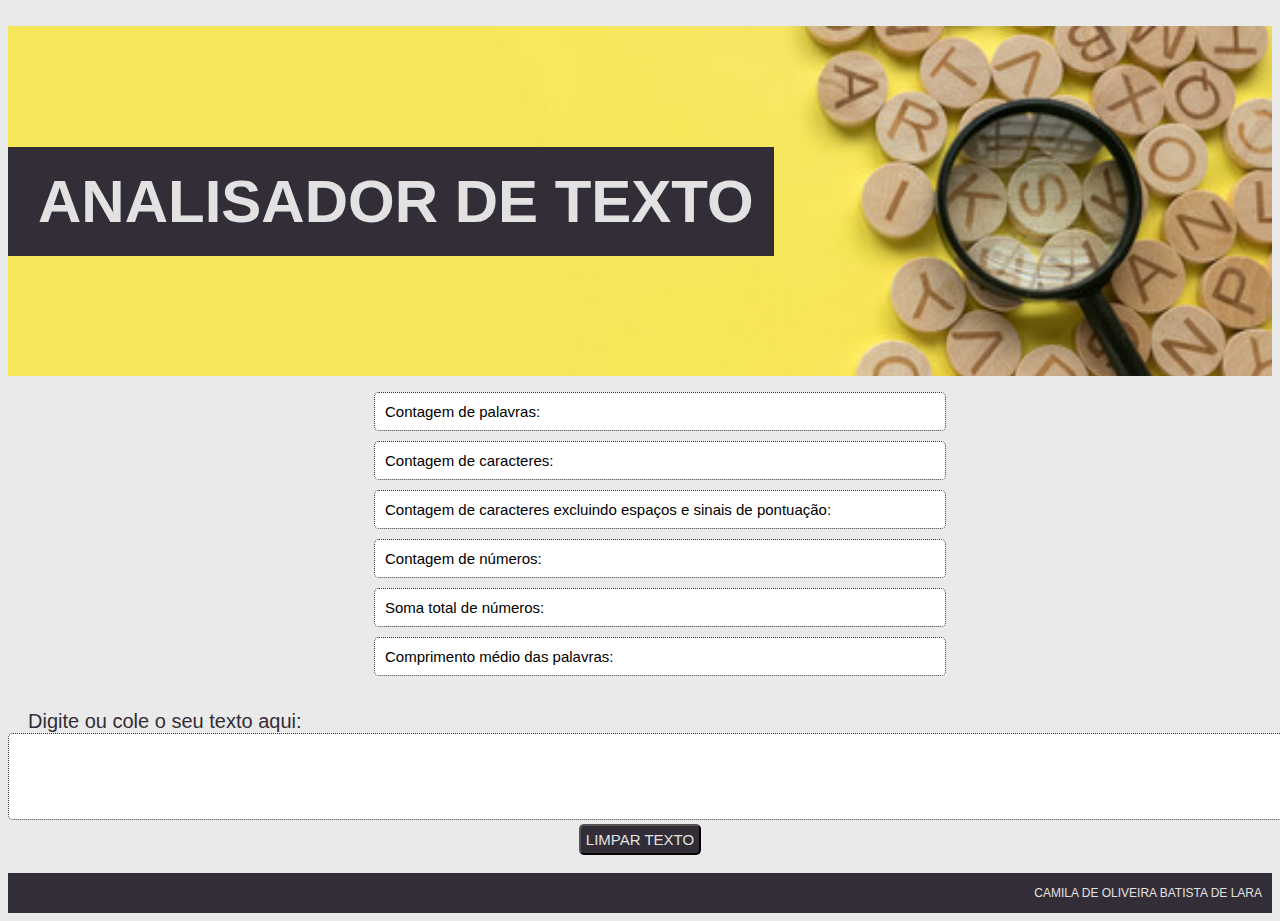
==== index.html @ f5ab4115 "Updates" ====
<!DOCTYPE html>
<html>

<head>
  <meta charset="utf-8">
  <title>Analisador de texto</title>
  <link rel="stylesheet" href="style.css" />
</head>

<body>

  <br>

    <header>
      <br>
    <h1>ANALISADOR DE TEXTO</h1>
    </header>

    
    <center><ul class="format">
      
      <li class="counter" data-testid="word-count">Contagem de palavras:</li>
      <li class="counter" data-testid="character-count">Contagem de caracteres:</li>
      <li class="counter" data-testid="character-no-spaces-count">Contagem de caracteres excluindo espaços e sinais de pontuação:</li>
      <li class="counter" data-testid="number-count">Contagem de números:</li>
      <li class="counter" data-testid="number-sum">Soma total de números:</li>
      <li class="counter" data-testid="word-length-average">Comprimento médio das palavras:</li>
    </ul></center>

  <br>

    <div class="format">
    <label for="Caixa de texto">Digite ou cole o seu texto aqui:</label>

  <br>
  <center><textarea name="user-input" rows="5" cols="190"></textarea></center>
  <center><button id="reset-button">LIMPAR TEXTO</button></center>
    </div>

  <br>

    <footer>
      <p>CAMILA DE OLIVEIRA BATISTA DE LARA</p>
    </footer>



  <script src="index.js" type="module"></script>
</body>
</html>
---- style.css ----
body{
    background-color:#ebeaea;
}

header{
    background-image: url(FundoAmareloLupaPreta.jpg);
    background-size: cover;
    height: 350px;
    display: flex;
    align-items: center;
}

h1{
    background-color: #322d37;
    color:#e2e2e2;
    font-family: Arial, Helvetica, sans-serif;
    font-size: 60px;
    text-align:left;
    padding: 20px;
    padding-left: 30px;
}

.counter{
    background-color: #ffffff;
    font-family: Arial, Helvetica, sans-serif;
    font-size: 15px;
    border-radius: 5px;
    width: 550px;
    border-color: #322d37;
    border-style:dotted;
    border-width: 1px;
    margin: 10px;
    padding:10px;
    display: flex;
    align-items: center;
}

label{
    font-family: Arial, Helvetica, sans-serif;
    color: #322d37;
    font-size: 20px;
    margin-left: 20px;
}

textarea[name="user-input"]{
    border-color: #322d37;
    border-style: dotted;
    border-radius: 5px;
    padding: 5px;
}

#reset-button{
    background-color:#322d37;
    color:#e2e2e2;
    font-family:Arial, Helvetica, sans-serif;
    font-size: 15px;
    display: flex;
    align-items: center;
    border-radius: 5px;
    padding: 5px;
    cursor: pointer;
    }

#reset-button:hover{
    background-color:#e2e2e2;
    color:#322d37;
}

footer {
    background-color: #322d37;
    height:fit-content;
    font-family:Arial, Helvetica, sans-serif;
    font-size: 12px;
    font-style: bold;
    text-align: right;
    padding: 1px 10px 1px 1px;
    color: #e2e2e2;

}
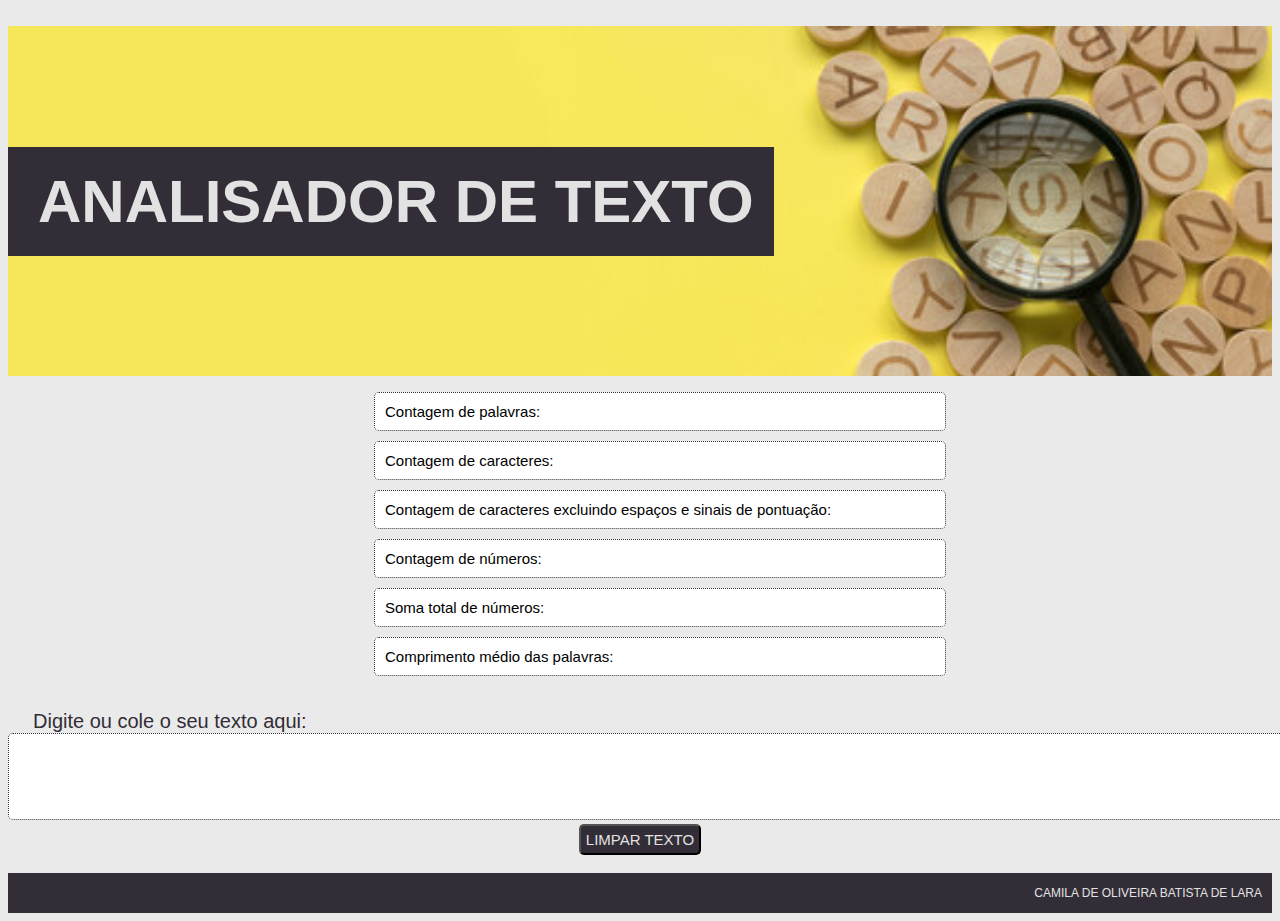
==== commit 4756eeb3: "Updates" ====
--- a/index.html
+++ b/index.html
@@ -33,7 +33,7 @@
     <label for="Caixa de texto">Digite ou cole o seu texto aqui:</label>
 
   <br>
-  <center><textarea name="user-input" rows="5" cols="190"></textarea></center>
+  <center><textarea name="user-input" rows="5" cols="165"></textarea></center>
   <center><button id="reset-button">LIMPAR TEXTO</button></center>
     </div>
 
--- a/style.css
+++ b/style.css
@@ -39,7 +39,7 @@
     font-family: Arial, Helvetica, sans-serif;
     color: #322d37;
     font-size: 20px;
-    margin-left: 20px;
+    margin-left: 25px;
 }
 
 textarea[name="user-input"]{
